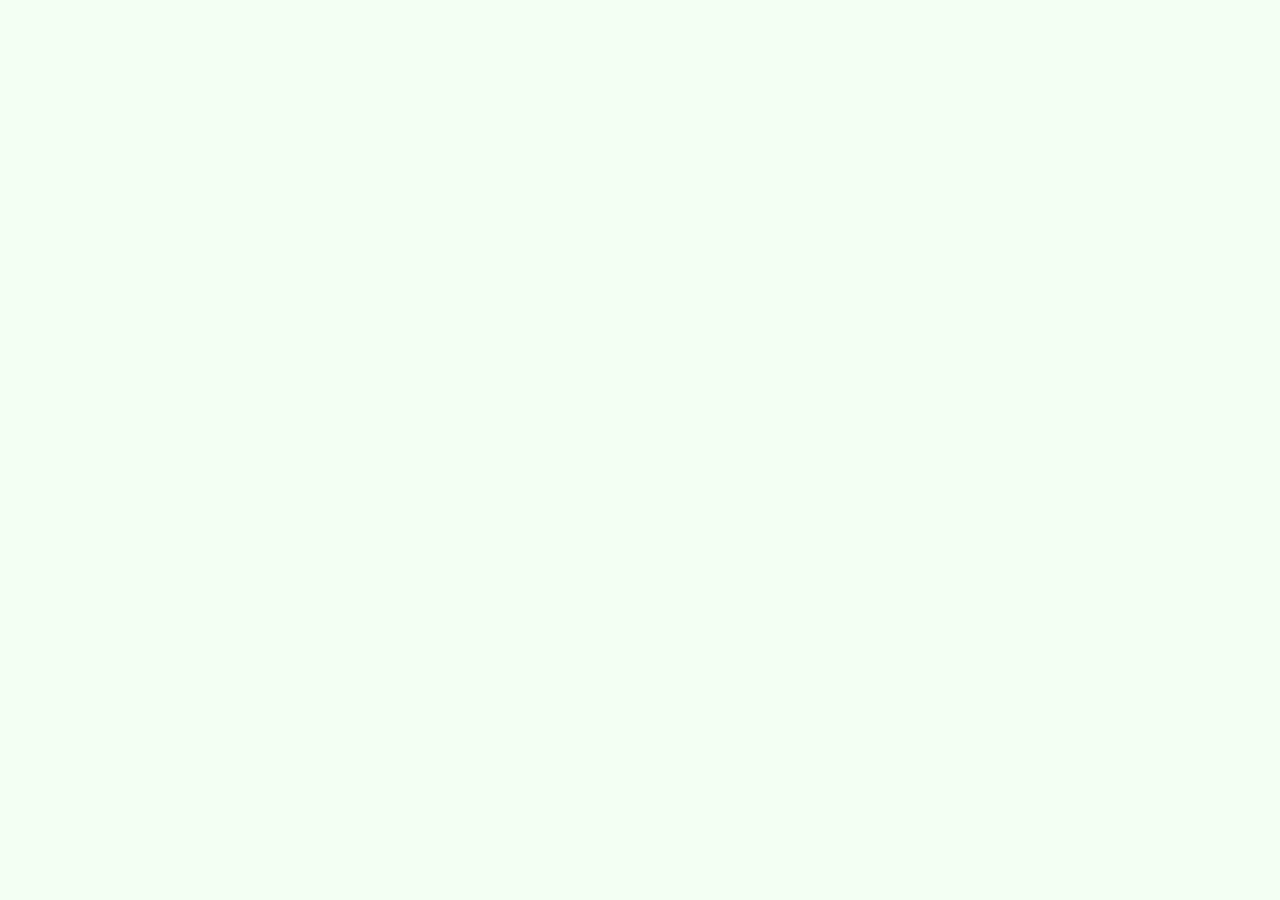
==== lab-b/index.html @ 8a1dfa52 "SETUP" ====
<!doctype html>
<html lang="en">
<head>
    <meta charset="UTF-8">
    <meta name="viewport" content="width=device-width, initial-scale=1">
    <title>Imie Nazwisko (00000) - IS LAB B</title>

    <link rel="stylesheet" href="styles.css" type="text/css">
    <script src="scripts.js" defer></script>
</head>
<body>

</body>
</html>
---- lab-b/styles.css ----
body {
  background-color: #f3fff3;
}
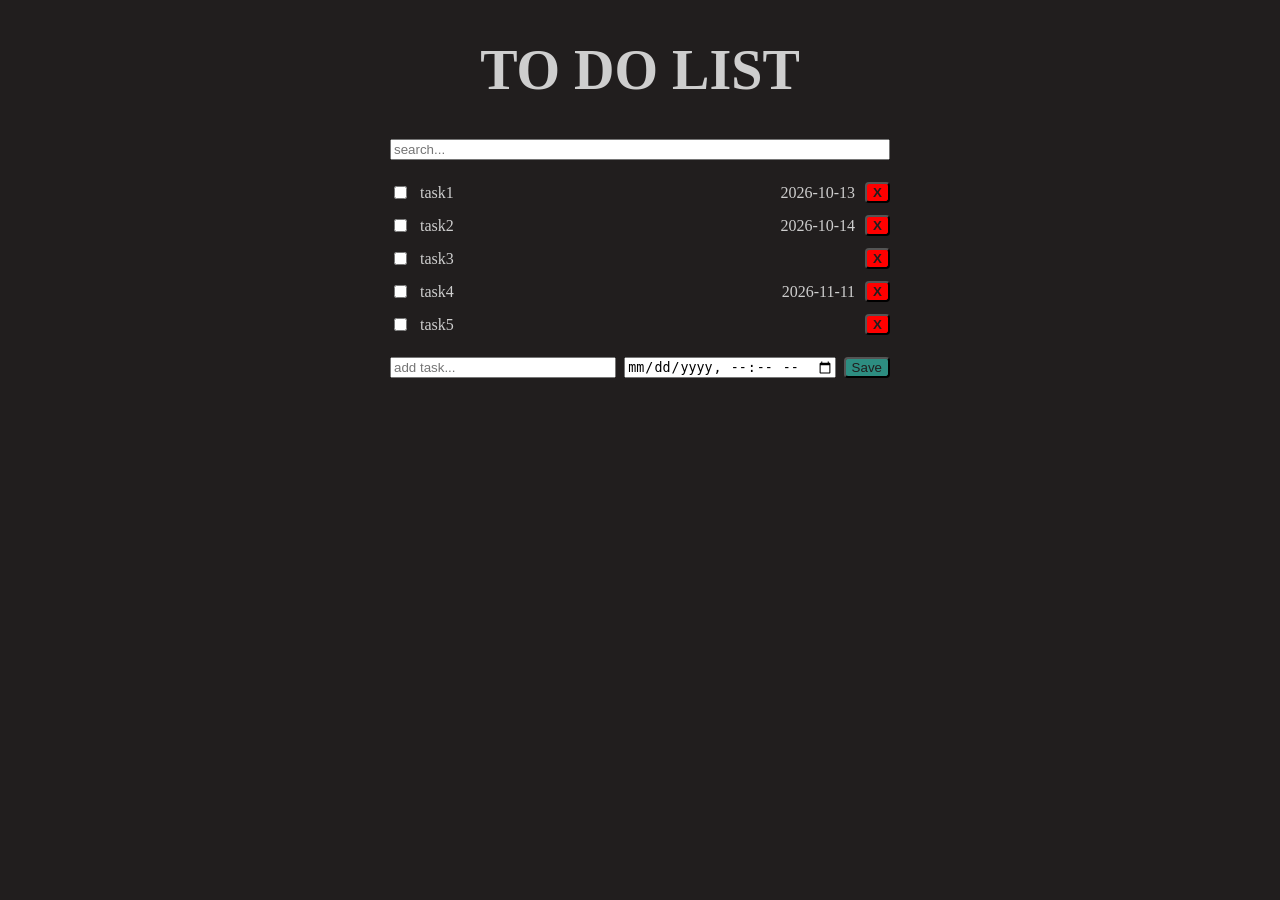
==== commit 539bc88a: "html+css" ====
--- a/lab-b/index.html
+++ b/lab-b/index.html
@@ -1,14 +1,56 @@
-<!doctype html>
-<html lang="en">
+<!DOCTYPE html>
+<html lang="pl">
 <head>
     <meta charset="UTF-8">
-    <meta name="viewport" content="width=device-width, initial-scale=1">
-    <title>Imie Nazwisko (00000) - IS LAB B</title>
-
-    <link rel="stylesheet" href="styles.css" type="text/css">
-    <script src="scripts.js" defer></script>
+    <meta name="viewport" content="width=device-width, initial-scale=1.0">
+    <title>Maksymilian Orbach 55776 - LAB B</title>
+    <link rel="stylesheet" href="styles.css">
+    <script src="script.js" defer></script>
 </head>
 <body>
+    <main class="todo">
+        <h1>TO DO LIST</h1>
 
+        <input type="search" id="search" placeholder="search...">
+
+        <ul id="tasks-list">
+            <li class="task">
+                <input type="checkbox">
+                <span class="task-text">task1</span>
+                <span class="task-date">2026-10-13</span>
+                <button class="delete" title="Delete">X</button>
+            </li>
+            <li class="task">
+                <input type="checkbox">
+                <span class="task-text">task2</span>
+                <span class="task-date">2026-10-14</span>
+                <button class="delete" title="Delete">X</button>
+            </li>
+            <li class="task">
+                <input type="checkbox">
+                <span class="task-text">task3</span>
+                <span class="task-date"></span>
+                <button class="delete" title="Delete">X</button>
+            </li>
+            <li class="task">
+                <input type="checkbox">
+                <span class="task-text">task4</span>
+                <span class="task-date">2026-11-11</span>
+                <button class="delete" title="Delete">X</button>
+            </li>
+            <li class="task">
+                <input type="checkbox">
+                <span class="task-text">task5</span>
+                <span class="task-date"></span>
+                <button class="delete" title="Delete">X</button>
+            </li>
+        </ul>
+
+        <form id="add-form">
+            <input type="text" id="new-text" placeholder="add task...">
+            <input type="datetime-local" id="new-date">
+            <button type="submit">Save</button>
+        </form>
+    </main>
 </body>
 </html>
--- a/lab-b/styles.css
+++ b/lab-b/styles.css
@@ -1,3 +1,62 @@
-body {
-  background-color: #f3fff3;
+body
+{
+  background-color: #211e1e;
+  color: #cecece;
 }
+.todo
+{
+  max-width: 500px;
+  margin: 0 auto;
+  text-align: center;
+}
+#tasks-list
+{
+  list-style: none;
+  padding: 0;
+}
+.task
+{
+  display: flex;
+  align-items: center;
+  gap: 10px;
+  padding: 6px 0;
+}
+.task-text
+{
+  flex: 1;
+  text-align: left;
+}
+.delete
+{
+  background-color: red;
+  color: #211e1e;
+  border-radius: 4px;
+  cursor: pointer;
+  font-weight: bold;
+}
+h1
+{
+  font-size: 56px;
+  font-weight: bold;
+}
+#search
+{
+  width: 100%;
+  box-sizing: border-box;
+}
+#add-form
+{
+  display: flex;
+  gap: 8px;
+}
+#new-text
+{
+  flex: 1;
+}
+#add-form button
+{
+  background-color: #2d8d81;
+  color: #211e1e;
+  border-radius: 4px;
+  cursor: pointer;
+}
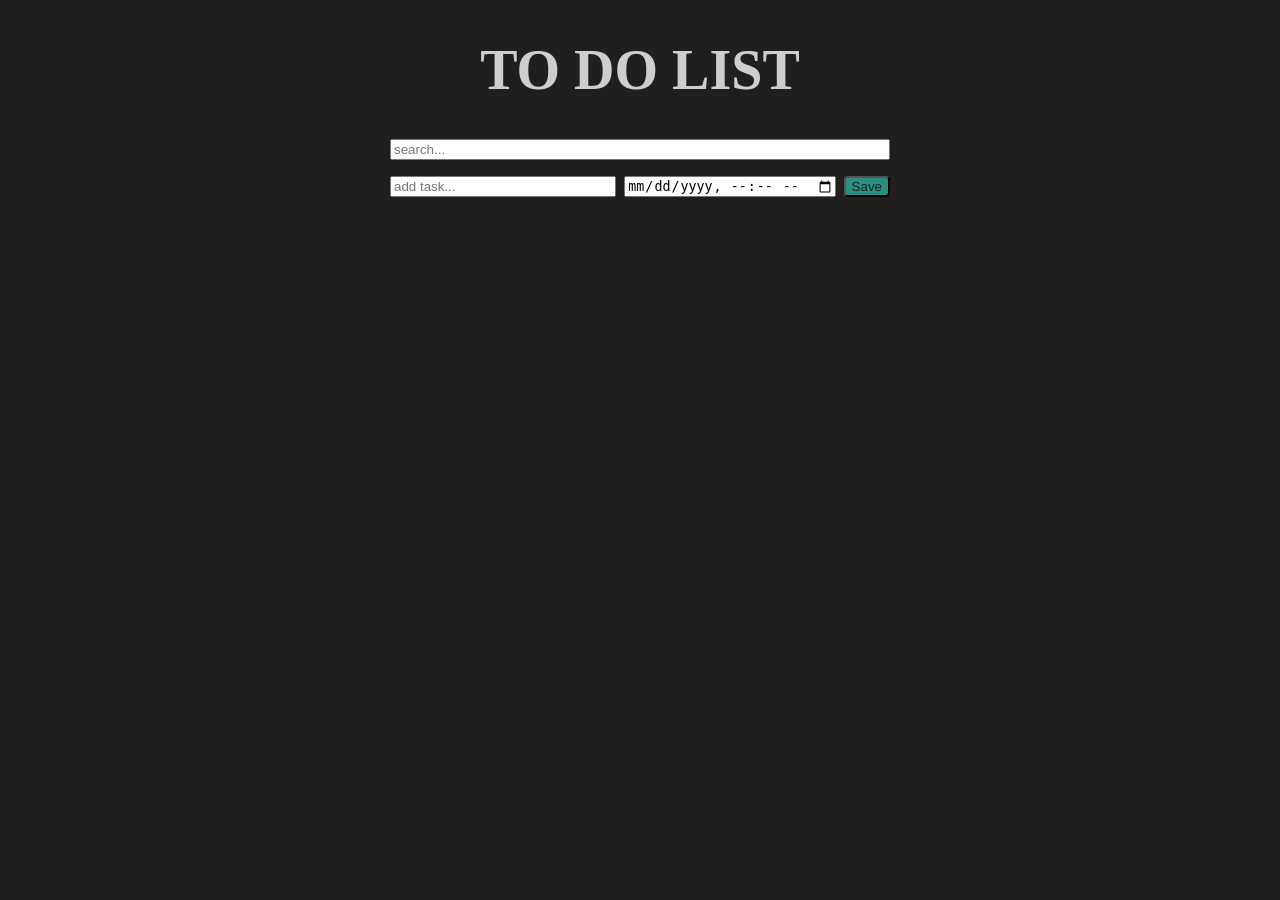
==== commit efe8ab27: "js" ====
--- a/lab-b/index.html
+++ b/lab-b/index.html
@@ -5,7 +5,7 @@
     <meta name="viewport" content="width=device-width, initial-scale=1.0">
     <title>Maksymilian Orbach 55776 - LAB B</title>
     <link rel="stylesheet" href="styles.css">
-    <script src="script.js" defer></script>
+    <script src="scripts.js" defer></script>
 </head>
 <body>
     <main class="todo">
@@ -14,36 +14,6 @@
         <input type="search" id="search" placeholder="search...">
 
         <ul id="tasks-list">
-            <li class="task">
-                <input type="checkbox">
-                <span class="task-text">task1</span>
-                <span class="task-date">2026-10-13</span>
-                <button class="delete" title="Delete">X</button>
-            </li>
-            <li class="task">
-                <input type="checkbox">
-                <span class="task-text">task2</span>
-                <span class="task-date">2026-10-14</span>
-                <button class="delete" title="Delete">X</button>
-            </li>
-            <li class="task">
-                <input type="checkbox">
-                <span class="task-text">task3</span>
-                <span class="task-date"></span>
-                <button class="delete" title="Delete">X</button>
-            </li>
-            <li class="task">
-                <input type="checkbox">
-                <span class="task-text">task4</span>
-                <span class="task-date">2026-11-11</span>
-                <button class="delete" title="Delete">X</button>
-            </li>
-            <li class="task">
-                <input type="checkbox">
-                <span class="task-text">task5</span>
-                <span class="task-date"></span>
-                <button class="delete" title="Delete">X</button>
-            </li>
         </ul>
 
         <form id="add-form">
